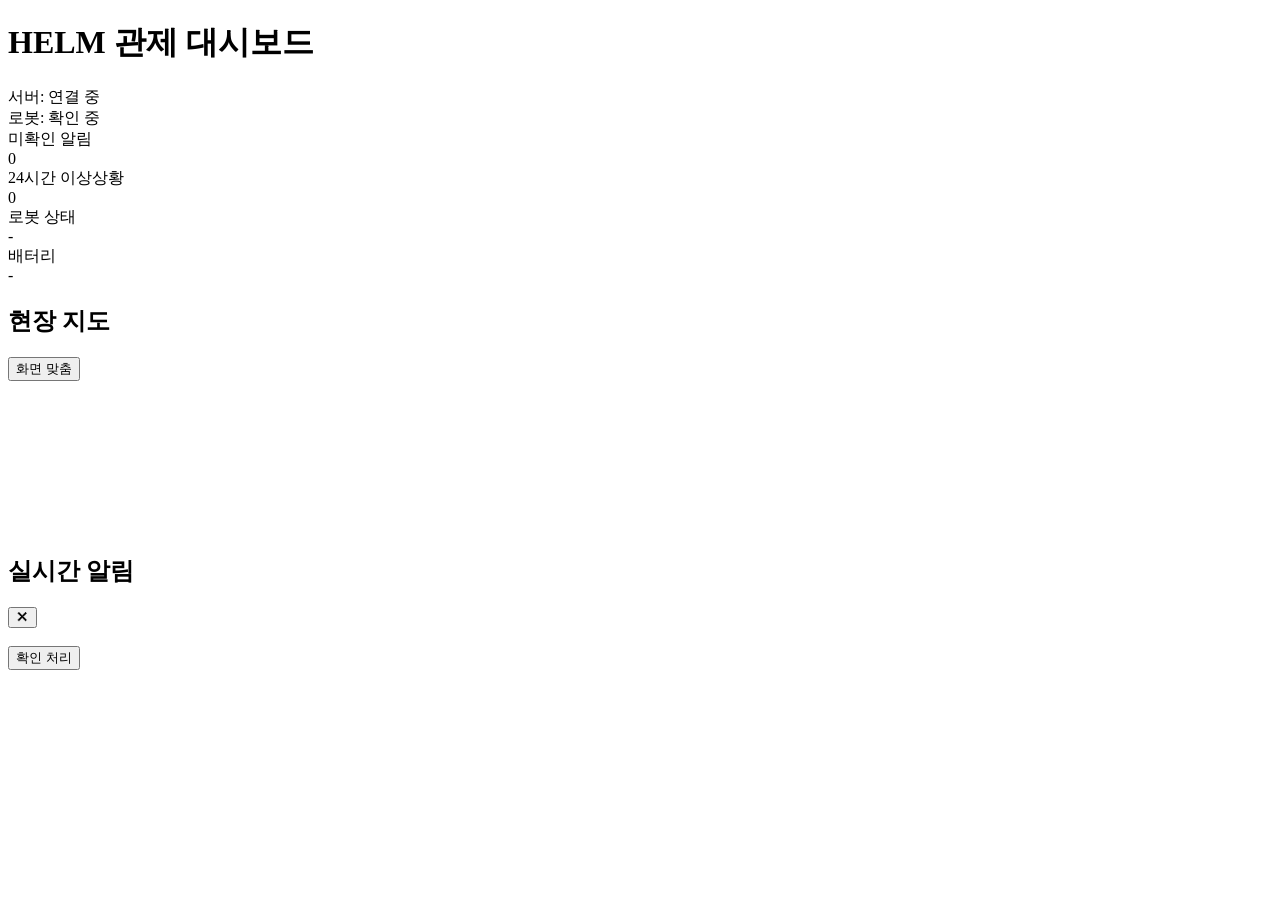
==== static/index.html @ 2e597680 "map" ====
<!doctype html>
<html lang="ko">
<head>
<meta charset="utf-8" />
<meta name="viewport" content="width=device-width, initial-scale=1" />
<title>HELM 관제 대시보드</title>
<link rel="stylesheet" href="/style.css" />
</head>
<body>
<header class="topbar">
  <h1>HELM 관제 대시보드</h1>
  <div class="status-group">
    <div class="status-pill status-connecting" id="serverStatus">
      <span class="dot"></span><span class="status-text">서버: 연결 중</span>
    </div>
    <div class="status-pill status-unknown" id="robotStatus">
      <span class="dot"></span><span class="status-text">로봇: 확인 중</span>
    </div>
  </div>
</header>

<section class="tiles">
  <div class="tile">
    <div class="tile-label">미확인 알림</div>
    <div class="tile-value" id="tileUnacked">0</div>
  </div>
  <div class="tile">
    <div class="tile-label">24시간 이상상황</div>
    <div class="tile-value" id="tile24h">0</div>
  </div>
  <div class="tile">
    <div class="tile-label">로봇 상태</div>
    <div class="tile-value" id="tileRobotState">-</div>
  </div>
  <div class="tile">
    <div class="tile-label">배터리</div>
    <div class="tile-value" id="tileBattery">-</div>
  </div>
</section>

<section class="main-content">
  <div class="map-panel">
    <div class="map-panel-header">
      <h2>현장 지도</h2>
      <button class="fit-btn" id="fitMapBtn">화면 맞춤</button>
    </div>
    <div class="map-canvas-wrap">
      <canvas id="mapCanvas"></canvas>
    </div>
  </div>

  <div class="alerts">
    <h2>실시간 알림</h2>
    <div class="alert-list" id="alertList"></div>
  </div>
</section>

<div class="modal-backdrop" id="modalBackdrop">
  <div class="modal">
    <button class="modal-close" id="modalClose" aria-label="닫기">✕</button>
    <div class="modal-photo" id="modalPhoto"></div>
    <div class="modal-body">
      <h3 id="modalTitle"></h3>
      <div class="modal-badges" id="modalBadges"></div>
      <dl class="modal-details" id="modalDetails"></dl>
      <button class="ack-btn" id="ackBtn">확인 처리</button>
    </div>
  </div>
</div>

<script src="/map.js"></script>
<script>
  const $ = (id) => document.getElementById(id);

  const TYPE_LABELS = {
    no_helmet: "안전모 미착용",
    zone_intrusion: "위험구역 침입",
    robot_estop: "로봇 비상정지",
    low_battery: "배터리 부족",
  };
  const SEVERITY_LABELS = { danger: "위험", caution: "주의", info: "정보" };
  const SEVERITY_BADGE_CLASS = { danger: "badge-danger", caution: "badge-caution", info: "badge-info" };
  const STATE_LABELS = { patrolling: "순찰 중", idle: "대기", estop: "비상정지", charging: "충전 중" };

  const ROBOT_OFFLINE_THRESHOLD_MS = 10000;
  const INITIAL_RECONNECT_DELAY_MS = 1000;
  const MAX_RECONNECT_DELAY_MS = 30000;

  const alertListEl = $("alertList");
  const serverStatusEl = $("serverStatus");
  const robotStatusEl = $("robotStatus");
  const tileUnackedEl = $("tileUnacked");
  const tile24hEl = $("tile24h");
  const tileRobotStateEl = $("tileRobotState");
  const tileBatteryEl = $("tileBattery");
  const modalBackdropEl = $("modalBackdrop");
  const modalPhotoEl = $("modalPhoto");
  const modalTitleEl = $("modalTitle");
  const modalBadgesEl = $("modalBadges");
  const modalDetailsEl = $("modalDetails");
  const ackBtnEl = $("ackBtn");

  const mapView = new MapView($("mapCanvas"), { onEventClick: (id) => openModal(id) });
  window.mapView = mapView; // 콘솔 디버깅용

  const eventsById = new Map();
  const eventOrder = []; // id만, 최신순
  const robots = {}; // robot_id -> {..., lastSeenAt}
  let primaryRobotId = null;
  let currentModalId = null;
  let reconnectDelayMs = INITIAL_RECONNECT_DELAY_MS;

  // ---------- 포맷 헬퍼 ----------

  function fmtNum(n) {
    return typeof n === "number" ? n.toFixed(2) : "-";
  }
  function formatTime(ts) {
    return new Date(ts * 1000).toLocaleTimeString("ko-KR", { hour12: false });
  }
  function formatDateTime(ts) {
    return new Date(ts * 1000).toLocaleString("ko-KR", { hour12: false });
  }
  function makeBadge(text, cls) {
    const span = document.createElement("span");
    span.className = "badge " + cls;
    span.textContent = text;
    return span;
  }
  function severityBadge(sev) {
    return makeBadge(SEVERITY_LABELS[sev] || sev, SEVERITY_BADGE_CLASS[sev] || "badge-info");
  }

  // ---------- 알림 카드 ----------

  function renderCard(event, { isNew = false } = {}) {
    const card = document.createElement("div");
    card.className = "alert-card" + (event.acked ? " acked" : "") + (isNew ? " new" : "");
    card.dataset.id = event.id;

    const thumb = document.createElement("div");
    thumb.className = "alert-thumb";
    if (event.image_path) {
      const img = document.createElement("img");
      img.src = event.image_path;
      img.alt = TYPE_LABELS[event.type] || event.type;
      thumb.appendChild(img);
    } else {
      thumb.classList.add("no-photo");
      thumb.textContent = "사진 없음";
    }

    const info = document.createElement("div");
    info.className = "alert-info";
    const title = document.createElement("div");
    title.className = "alert-type";
    title.textContent = TYPE_LABELS[event.type] || event.type;
    const meta = document.createElement("div");
    meta.className = "alert-meta";
    meta.textContent = `${formatTime(event.ts)} · (${fmtNum(event.x)}, ${fmtNum(event.y)})`;
    info.appendChild(title);
    info.appendChild(meta);

    const badges = document.createElement("div");
    badges.className = "alert-badges";
    badges.appendChild(severityBadge(event.severity));
    if (event.delayed) badges.appendChild(makeBadge("지연수신", "badge-delayed"));
    if (event.acked) badges.appendChild(makeBadge("✓ 확인됨", "badge-acked"));

    card.appendChild(thumb);
    card.appendChild(info);
    card.appendChild(badges);
    card.addEventListener("click", () => openModal(event.id));

    if (isNew) {
      setTimeout(() => card.classList.remove("new"), 2000);
    }
    return card;
  }

  function renderEmptyState() {
    if (eventOrder.length > 0) return;
    const empty = document.createElement("div");
    empty.className = "alert-empty";
    empty.id = "alertEmpty";
    empty.textContent = "아직 이상상황이 없습니다";
    alertListEl.appendChild(empty);
  }
  function removeEmptyState() {
    const el = $("alertEmpty");
    if (el) el.remove();
  }

  // ---------- 타일 / 상태 표시 ----------

  function updateTiles() {
    let unacked = 0;
    let last24h = 0;
    const nowSec = Date.now() / 1000;
    for (const id of eventOrder) {
      const ev = eventsById.get(id);
      if (!ev.acked) unacked++;
      if (nowSec - ev.ts <= 86400) last24h++;
    }
    tileUnackedEl.textContent = unacked;
    tile24hEl.textContent = last24h;
  }

  function setServerStatus(state, text) {
    serverStatusEl.className = "status-pill status-" + state;
    serverStatusEl.querySelector(".status-text").textContent = text;
  }
  function setRobotStatus(state, text) {
    robotStatusEl.className = "status-pill status-" + state;
    robotStatusEl.querySelector(".status-text").textContent = text;
  }

  function updateRobotStatus() {
    const r = primaryRobotId ? robots[primaryRobotId] : null;
    if (!r) {
      setRobotStatus("unknown", "로봇: 연결 안 됨");
      tileRobotStateEl.textContent = "-";
      tileBatteryEl.textContent = "-";
      return;
    }
    const online = Date.now() - r.lastSeenAt < ROBOT_OFFLINE_THRESHOLD_MS;
    const stateText = STATE_LABELS[r.state] || r.state || "-";
    setRobotStatus(online ? "online" : "offline", `로봇: ${online ? stateText : "오프라인"}`);
    tileRobotStateEl.textContent = stateText;
    tileBatteryEl.textContent = r.battery != null ? `${Math.round(r.battery)}%` : "-";
  }

  // ---------- WebSocket 메시지 처리 ----------

  function handleSnapshot(msg) {
    eventsById.clear();
    eventOrder.length = 0;
    alertListEl.innerHTML = "";

    for (const ev of msg.events || []) {
      eventsById.set(ev.id, ev);
      eventOrder.push(ev.id);
      alertListEl.appendChild(renderCard(ev));
    }
    renderEmptyState();

    for (const r of msg.robots || []) {
      robots[r.robot_id] = { ...r, lastSeenAt: r.last_seen ? r.last_seen * 1000 : Date.now() };
      if (!primaryRobotId) primaryRobotId = r.robot_id;
      mapView.updateRobot(r.robot_id, { x: r.x, y: r.y, yaw: r.yaw });
    }

    mapView.setEvents([...eventsById.values()]);
    updateTiles();
    updateRobotStatus();
  }

  function handleNewEvent(msg) {
    removeEmptyState();
    const ev = { ...msg.event, delayed: msg.delayed };
    eventsById.set(ev.id, ev);
    eventOrder.unshift(ev.id);
    alertListEl.prepend(renderCard(ev, { isNew: true }));
    mapView.setEvents([...eventsById.values()]);
    updateTiles();
  }

  function applyAck(id, ackedBy) {
    const ev = eventsById.get(id);
    if (!ev) return;
    ev.acked = true;
    ev.acked_by = ackedBy;
    const card = alertListEl.querySelector(`[data-id="${CSS.escape(id)}"]`);
    if (card) card.replaceWith(renderCard(ev));
    mapView.setEvents([...eventsById.values()]);
    updateTiles();
    if (currentModalId === id) openModal(id);
  }

  function handleTelemetry(msg) {
    const prev = robots[msg.robot_id] || {};
    robots[msg.robot_id] = { ...prev, ...msg, lastSeenAt: Date.now() };
    if (!primaryRobotId) primaryRobotId = msg.robot_id;
    mapView.updateRobot(msg.robot_id, { x: msg.x, y: msg.y, yaw: msg.yaw });
    updateRobotStatus();
  }

  function handleMapUpdated(msg) {
    if (!msg.map) return;
    mapView.setMapMeta(msg.map);
    mapView.reloadImage();
  }

  function dispatchMessage(msg) {
    switch (msg.type) {
      case "snapshot":
        handleSnapshot(msg);
        break;
      case "event":
        handleNewEvent(msg);
        break;
      case "event_acked":
        applyAck(msg.id, msg.acked_by);
        break;
      case "telemetry":
        handleTelemetry(msg);
        break;
      case "map_updated":
        handleMapUpdated(msg);
        break;
      default:
        break; // robot_online/offline, zones_updated 등은 다음 단계에서
    }
  }

  // ---------- WebSocket 연결 (지수 백오프 재연결) ----------

  function connectDashboardWs() {
    const proto = location.protocol === "https:" ? "wss" : "ws";
    const ws = new WebSocket(`${proto}://${location.host}/ws/dashboard`);

    ws.addEventListener("open", () => {
      reconnectDelayMs = INITIAL_RECONNECT_DELAY_MS;
      setServerStatus("online", "서버: 연결됨");
    });
    ws.addEventListener("message", (ev) => {
      let msg;
      try {
        msg = JSON.parse(ev.data);
      } catch {
        return;
      }
      dispatchMessage(msg);
    });
    ws.addEventListener("close", () => {
      setServerStatus("reconnecting", "서버: 재연결 중");
      setTimeout(connectDashboardWs, reconnectDelayMs);
      reconnectDelayMs = Math.min(reconnectDelayMs * 2, MAX_RECONNECT_DELAY_MS);
    });
    ws.addEventListener("error", () => ws.close());
  }

  // ---------- 모달 ----------

  function addDetailRow(label, value) {
    const dt = document.createElement("dt");
    dt.textContent = label;
    const dd = document.createElement("dd");
    dd.textContent = value;
    modalDetailsEl.appendChild(dt);
    modalDetailsEl.appendChild(dd);
  }

  function openModal(id) {
    const ev = eventsById.get(id);
    if (!ev) return;
    currentModalId = id;

    modalTitleEl.textContent = TYPE_LABELS[ev.type] || ev.type;

    modalPhotoEl.innerHTML = "";
    modalPhotoEl.classList.remove("no-photo");
    if (ev.image_path) {
      const img = document.createElement("img");
      img.src = ev.image_path;
      img.alt = TYPE_LABELS[ev.type] || ev.type;
      modalPhotoEl.appendChild(img);
    } else {
      modalPhotoEl.classList.add("no-photo");
      modalPhotoEl.textContent = "사진 없음";
    }

    modalBadgesEl.innerHTML = "";
    modalBadgesEl.appendChild(severityBadge(ev.severity));
    if (ev.delayed) modalBadgesEl.appendChild(makeBadge("지연수신", "badge-delayed"));
    if (ev.acked) modalBadgesEl.appendChild(makeBadge("✓ 확인됨", "badge-acked"));

    const delaySec = Math.max(0, ev.received_at - ev.ts);
    modalDetailsEl.innerHTML = "";
    addDetailRow("좌표", `(${fmtNum(ev.x)}, ${fmtNum(ev.y)})`);
    addDetailRow("신뢰도", ev.confidence != null ? `${Math.round(ev.confidence * 100)}%` : "-");
    addDetailRow("로봇 ID", ev.robot_id || "-");
    addDetailRow("이벤트 ID", ev.id);
    addDetailRow("발생 시각", formatDateTime(ev.ts));
    addDetailRow("서버 수신 시각", formatDateTime(ev.received_at));
    addDetailRow("지연", `${delaySec.toFixed(1)}초 지연`);

    ackBtnEl.disabled = !!ev.acked;
    ackBtnEl.textContent = ev.acked ? "확인 처리됨" : "확인 처리";

    modalBackdropEl.classList.add("open");
  }

  function closeModal() {
    modalBackdropEl.classList.remove("open");
    currentModalId = null;
  }

  $("modalClose").addEventListener("click", closeModal);
  modalBackdropEl.addEventListener("click", (e) => {
    if (e.target === modalBackdropEl) closeModal();
  });
  document.addEventListener("keydown", (e) => {
    if (e.key === "Escape") closeModal();
  });

  ackBtnEl.addEventListener("click", async () => {
    if (!currentModalId || ackBtnEl.disabled) return;
    const id = currentModalId;
    ackBtnEl.disabled = true;
    ackBtnEl.textContent = "처리 중...";
    try {
      const res = await fetch(`/api/events/${id}/ack`, { method: "POST" });
      if (!res.ok) throw new Error(`HTTP ${res.status}`);
      applyAck(id, "dashboard");
    } catch (err) {
      console.error("ack 실패", err);
      ackBtnEl.disabled = false;
      ackBtnEl.textContent = "확인 처리 실패 - 다시 시도";
    }
  });

  $("fitMapBtn").addEventListener("click", () => mapView.fitToView());

  // ---------- 시작 ----------

  mapView.loadMap();
  connectDashboardWs();
  setInterval(updateRobotStatus, 3000);
</script>
</body>
</html>
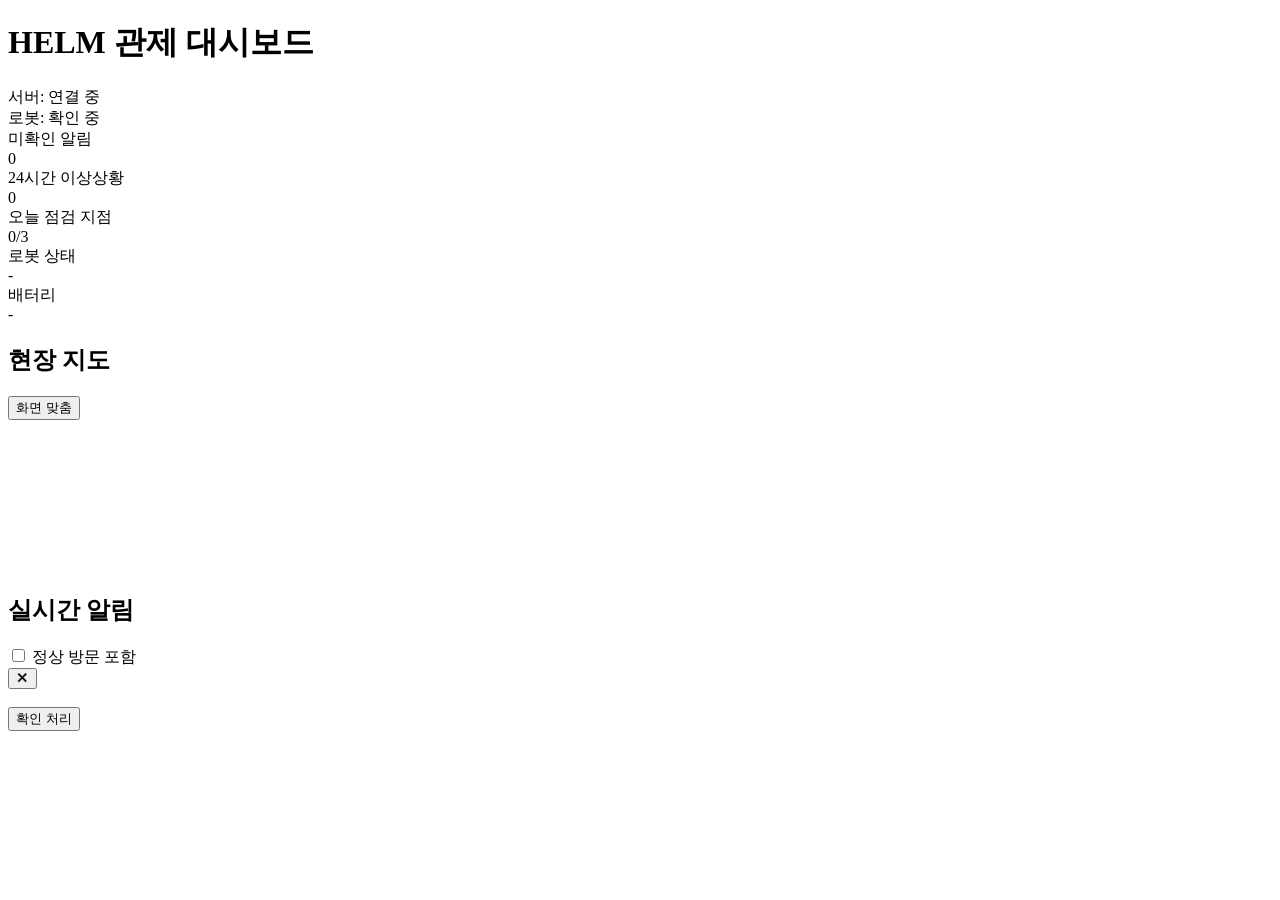
==== commit b4d01e41: "feat(front): station 기반 알림과 정상 점검 마커 적용" ====
--- a/static/index.html
+++ b/static/index.html
@@ -29,6 +29,10 @@
     <div class="tile-value" id="tile24h">0</div>
   </div>
   <div class="tile">
+    <div class="tile-label">오늘 점검 지점</div>
+    <div class="tile-value" id="tileStations">0/3</div>
+  </div>
+  <div class="tile">
     <div class="tile-label">로봇 상태</div>
     <div class="tile-value" id="tileRobotState">-</div>
   </div>
@@ -50,7 +54,13 @@
   </div>
 
   <div class="alerts">
-    <h2>실시간 알림</h2>
+    <div class="alerts-header">
+      <h2>실시간 알림</h2>
+      <label class="filter-toggle">
+        <input type="checkbox" id="showAllToggle" />
+        정상 방문 포함
+      </label>
+    </div>
     <div class="alert-list" id="alertList"></div>
   </div>
 </section>
@@ -72,12 +82,7 @@
 <script>
   const $ = (id) => document.getElementById(id);
 
-  const TYPE_LABELS = {
-    no_helmet: "안전모 미착용",
-    zone_intrusion: "위험구역 침입",
-    robot_estop: "로봇 비상정지",
-    low_battery: "배터리 부족",
-  };
+  const TOTAL_STATIONS = 3;
   const SEVERITY_LABELS = { danger: "위험", caution: "주의", info: "정보" };
   const SEVERITY_BADGE_CLASS = { danger: "badge-danger", caution: "badge-caution", info: "badge-info" };
   const STATE_LABELS = { patrolling: "순찰 중", idle: "대기", estop: "비상정지", charging: "충전 중" };
@@ -91,6 +96,8 @@
   const robotStatusEl = $("robotStatus");
   const tileUnackedEl = $("tileUnacked");
   const tile24hEl = $("tile24h");
+  const tileStationsEl = $("tileStations");
+  const showAllToggleEl = $("showAllToggle");
   const tileRobotStateEl = $("tileRobotState");
   const tileBatteryEl = $("tileBattery");
   const modalBackdropEl = $("modalBackdrop");
@@ -108,12 +115,22 @@
   const robots = {}; // robot_id -> {..., lastSeenAt}
   let primaryRobotId = null;
   let currentModalId = null;
+  let showAllEvents = false;
+  let latestEventId = null;
+  let latestEventAt = 0;
   let reconnectDelayMs = INITIAL_RECONNECT_DELAY_MS;
 
   // ---------- 포맷 헬퍼 ----------
 
   function fmtNum(n) {
-    return typeof n === "number" ? n.toFixed(2) : "-";
+    return typeof n === "number" && Number.isFinite(n) ? n.toFixed(2) : "-";
+  }
+  function stationLabel(ev) {
+    return `${ev.station_name || "점검 지점"} (${ev.station_id || "-"})`;
+  }
+  function visionRatio(ev) {
+    return ev.vision_score != null && ev.vision_threshold > 0
+      ? fmtNum(ev.vision_score / ev.vision_threshold) : "-";
   }
   function formatTime(ts) {
     return new Date(ts * 1000).toLocaleTimeString("ko-KR", { hour12: false });
@@ -143,7 +160,7 @@
     if (event.image_path) {
       const img = document.createElement("img");
       img.src = event.image_path;
-      img.alt = TYPE_LABELS[event.type] || event.type;
+      img.alt = stationLabel(event);
       thumb.appendChild(img);
     } else {
       thumb.classList.add("no-photo");
@@ -154,16 +171,21 @@
     info.className = "alert-info";
     const title = document.createElement("div");
     title.className = "alert-type";
-    title.textContent = TYPE_LABELS[event.type] || event.type;
+    title.textContent = event.station_name || "점검 지점";
+    const stationId = document.createElement("small");
+    stationId.className = "station-id";
+    stationId.textContent = ` (${event.station_id || "-"})`;
+    title.appendChild(stationId);
     const meta = document.createElement("div");
     meta.className = "alert-meta";
-    meta.textContent = `${formatTime(event.ts)} · (${fmtNum(event.x)}, ${fmtNum(event.y)})`;
+    meta.textContent = `${formatTime(event.ts)} · vision 비율 ${visionRatio(event)} · (${fmtNum(event.x)}, ${fmtNum(event.y)})`;
     info.appendChild(title);
     info.appendChild(meta);
 
     const badges = document.createElement("div");
     badges.className = "alert-badges";
     badges.appendChild(severityBadge(event.severity));
+    badges.appendChild(makeBadge(event.verdict, "badge-acked"));
     if (event.delayed) badges.appendChild(makeBadge("지연수신", "badge-delayed"));
     if (event.acked) badges.appendChild(makeBadge("✓ 확인됨", "badge-acked"));
 
@@ -178,18 +200,26 @@
     return card;
   }
 
-  function renderEmptyState() {
-    if (eventOrder.length > 0) return;
-    const empty = document.createElement("div");
-    empty.className = "alert-empty";
-    empty.id = "alertEmpty";
-    empty.textContent = "아직 이상상황이 없습니다";
-    alertListEl.appendChild(empty);
-  }
-  function removeEmptyState() {
-    const el = $("alertEmpty");
-    if (el) el.remove();
-  }
+  function renderAlertList() {
+    alertListEl.replaceChildren();
+    const visible = eventOrder.filter((id) => showAllEvents || eventsById.get(id).verdict === "ANOMALY");
+    for (const id of visible) {
+      alertListEl.appendChild(renderCard(eventsById.get(id), {
+        isNew: id === latestEventId && Date.now() - latestEventAt < 2000,
+      }));
+    }
+    if (visible.length === 0) {
+      const empty = document.createElement("div");
+      empty.className = "alert-empty";
+      empty.textContent = showAllEvents ? "아직 점검 이력이 없습니다" : "아직 이상상황이 없습니다";
+      alertListEl.appendChild(empty);
+    }
+  }
+
+  showAllToggleEl.addEventListener("change", () => {
+    showAllEvents = showAllToggleEl.checked;
+    renderAlertList();
+  });
 
   // ---------- 타일 / 상태 표시 ----------
 
@@ -197,13 +227,19 @@
     let unacked = 0;
     let last24h = 0;
     const nowSec = Date.now() / 1000;
+    const today = new Date().toDateString();
+    const visited = new Set();
     for (const id of eventOrder) {
       const ev = eventsById.get(id);
-      if (!ev.acked) unacked++;
-      if (nowSec - ev.ts <= 86400) last24h++;
+      if (ev.verdict === "ANOMALY") {
+        if (!ev.acked) unacked++;
+        if (nowSec - ev.ts >= 0 && nowSec - ev.ts <= 86400) last24h++;
+      }
+      if (ev.station_id && new Date(ev.ts * 1000).toDateString() === today) visited.add(ev.station_id);
     }
     tileUnackedEl.textContent = unacked;
     tile24hEl.textContent = last24h;
+    tileStationsEl.textContent = `${visited.size}/${TOTAL_STATIONS}`;
   }
 
   function setServerStatus(state, text) {
@@ -235,14 +271,13 @@
   function handleSnapshot(msg) {
     eventsById.clear();
     eventOrder.length = 0;
-    alertListEl.innerHTML = "";
+    latestEventId = null;
 
     for (const ev of msg.events || []) {
       eventsById.set(ev.id, ev);
       eventOrder.push(ev.id);
-      alertListEl.appendChild(renderCard(ev));
-    }
-    renderEmptyState();
+    }
+    renderAlertList();
 
     for (const r of msg.robots || []) {
       robots[r.robot_id] = { ...r, lastSeenAt: r.last_seen ? r.last_seen * 1000 : Date.now() };
@@ -256,11 +291,12 @@
   }
 
   function handleNewEvent(msg) {
-    removeEmptyState();
     const ev = { ...msg.event, delayed: msg.delayed };
+    if (!eventsById.has(ev.id)) eventOrder.unshift(ev.id);
     eventsById.set(ev.id, ev);
-    eventOrder.unshift(ev.id);
-    alertListEl.prepend(renderCard(ev, { isNew: true }));
+    latestEventId = ev.id;
+    latestEventAt = Date.now();
+    renderAlertList();
     mapView.setEvents([...eventsById.values()]);
     updateTiles();
   }
@@ -270,8 +306,7 @@
     if (!ev) return;
     ev.acked = true;
     ev.acked_by = ackedBy;
-    const card = alertListEl.querySelector(`[data-id="${CSS.escape(id)}"]`);
-    if (card) card.replaceWith(renderCard(ev));
+    renderAlertList();
     mapView.setEvents([...eventsById.values()]);
     updateTiles();
     if (currentModalId === id) openModal(id);
@@ -356,14 +391,14 @@
     if (!ev) return;
     currentModalId = id;
 
-    modalTitleEl.textContent = TYPE_LABELS[ev.type] || ev.type;
+    modalTitleEl.textContent = stationLabel(ev);
 
     modalPhotoEl.innerHTML = "";
     modalPhotoEl.classList.remove("no-photo");
     if (ev.image_path) {
       const img = document.createElement("img");
       img.src = ev.image_path;
-      img.alt = TYPE_LABELS[ev.type] || ev.type;
+      img.alt = stationLabel(ev);
       modalPhotoEl.appendChild(img);
     } else {
       modalPhotoEl.classList.add("no-photo");
@@ -378,7 +413,12 @@
     const delaySec = Math.max(0, ev.received_at - ev.ts);
     modalDetailsEl.innerHTML = "";
     addDetailRow("좌표", `(${fmtNum(ev.x)}, ${fmtNum(ev.y)})`);
-    addDetailRow("신뢰도", ev.confidence != null ? `${Math.round(ev.confidence * 100)}%` : "-");
+    addDetailRow("판정", ev.verdict);
+    addDetailRow("위치 오차", ev.pose_pos_error_m != null ? `${fmtNum(ev.pose_pos_error_m * 100)} cm` : "-");
+    addDetailRow("방향 오차", ev.pose_yaw_error_rad != null ? `${fmtNum(ev.pose_yaw_error_rad * 180 / Math.PI)}°` : "-");
+    addDetailRow("vision 점수 / 임계값", `${fmtNum(ev.vision_score)} / ${fmtNum(ev.vision_threshold)} (비율 ${visionRatio(ev)})`);
+    addDetailRow("thermal 온도 / 임계값", `${fmtNum(ev.thermal_max_temp_c)} / ${fmtNum(ev.thermal_threshold_c)} °C`);
+    addDetailRow("이상 채널", (ev.triggered_by || []).join(", ") || "없음");
     addDetailRow("로봇 ID", ev.robot_id || "-");
     addDetailRow("이벤트 ID", ev.id);
     addDetailRow("발생 시각", formatDateTime(ev.ts));
@@ -427,6 +467,7 @@
   mapView.loadMap();
   connectDashboardWs();
   setInterval(updateRobotStatus, 3000);
+  setInterval(updateTiles, 1000);
 </script>
 </body>
 </html>
